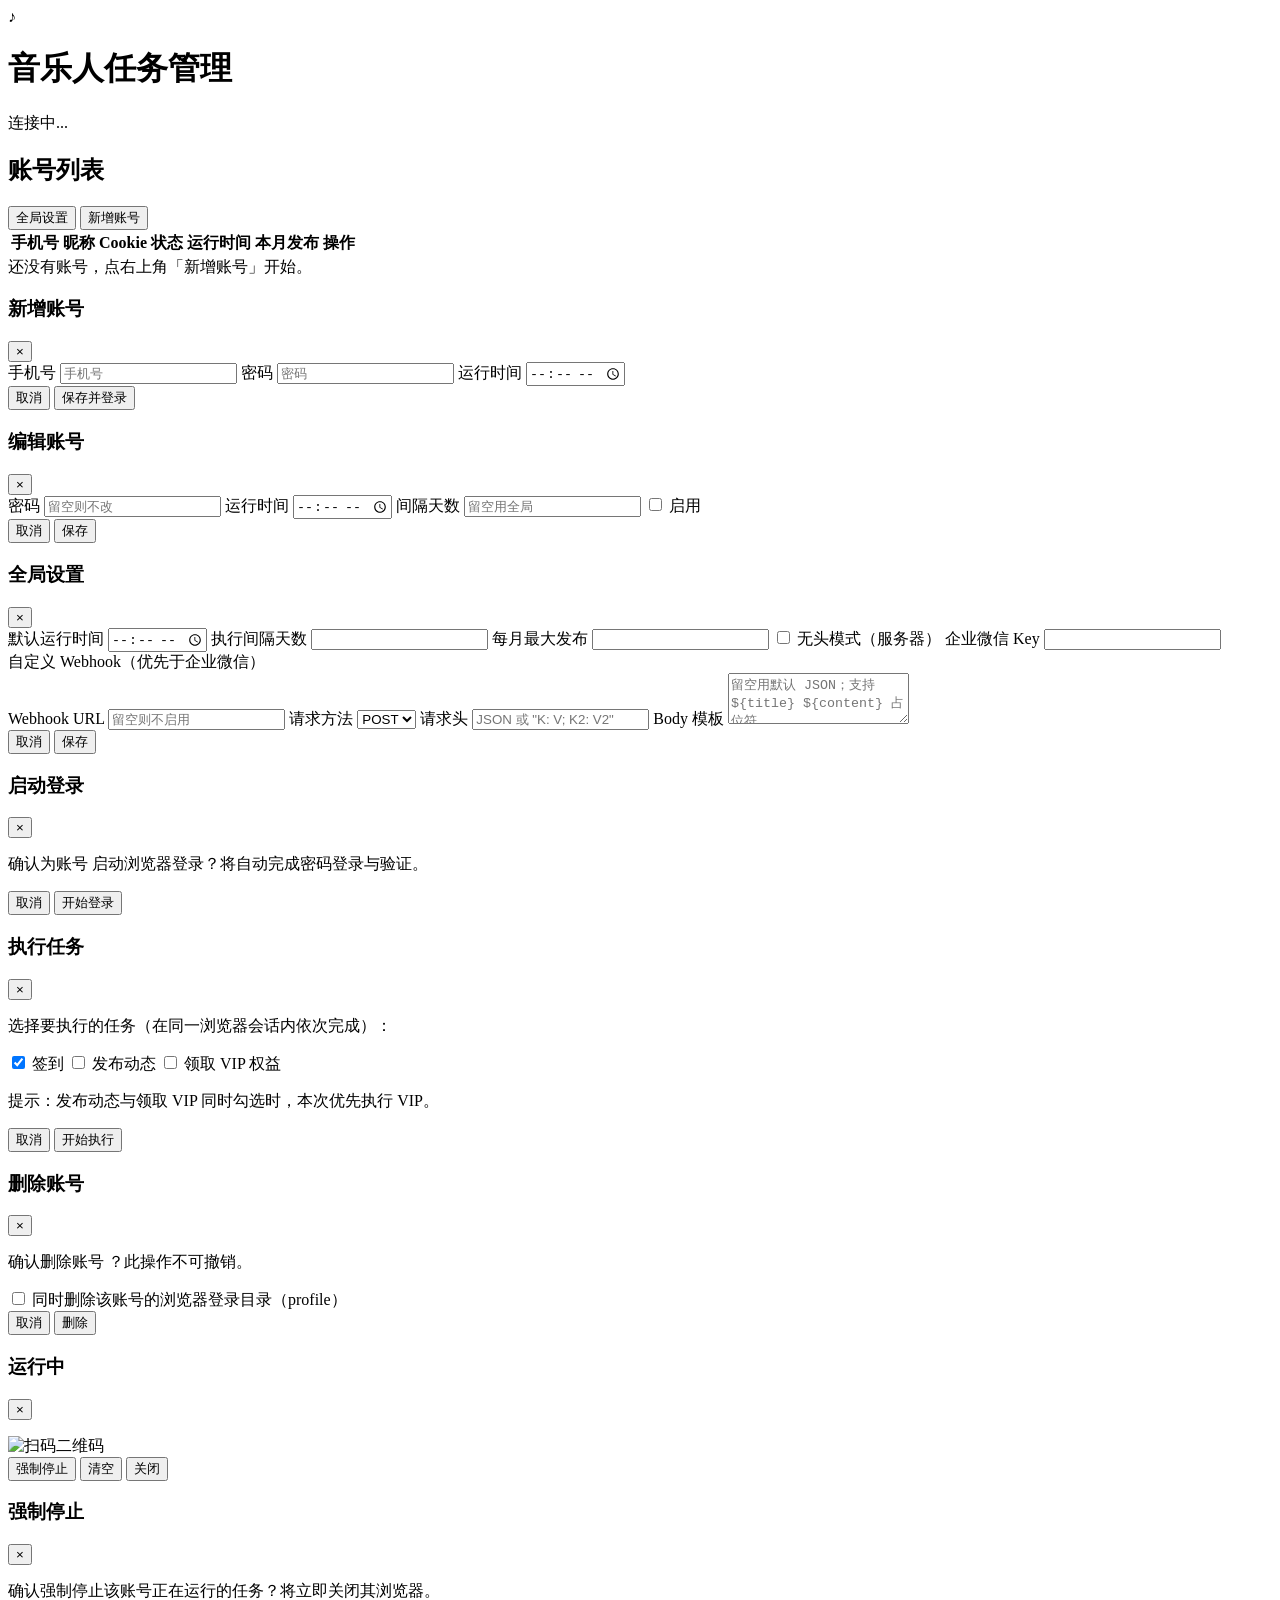
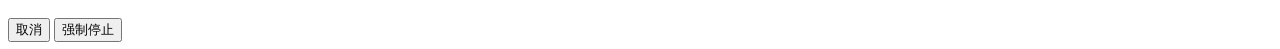
==== app/web/templates/index.html @ bf31c26b "v2.0.1 完全浏览器自动化重构 - 放弃 API 加密请求，签到/发布动态/VIP 领取全部走 Playwright 浏览器同源操作，规避 301 风控 - 新增 FastAPI Web 管理界面" ====
<!DOCTYPE html>
<html lang="zh-CN">
<head>
  <meta charset="UTF-8" />
  <meta name="viewport" content="width=device-width, initial-scale=1.0" />
  <title>网易音乐人任务管理</title>
  <link rel="stylesheet" href="/static/style.css" />
</head>
<body>
  <header class="topbar">
    <div class="brand">
      <span class="logo">♪</span>
      <h1>音乐人任务管理</h1>
    </div>
    <div class="conn"><span id="ws-dot" class="dot"></span><span id="ws-text">连接中...</span></div>
  </header>

  <main class="container">
    <div class="toolbar">
      <h2>账号列表</h2>
      <div class="toolbar-actions">
        <button class="btn" id="btn-settings">全局设置</button>
        <button class="btn btn-primary" id="btn-add">新增账号</button>
      </div>
    </div>

    <div class="card">
      <table class="tbl">
        <thead>
          <tr>
            <th>手机号</th><th>昵称</th><th>Cookie 状态</th><th>运行时间</th><th>本月发布</th><th class="ta-r">操作</th>
          </tr>
        </thead>
        <tbody id="acc-body"></tbody>
      </table>
      <div id="empty-hint" class="empty hidden">还没有账号，点右上角「新增账号」开始。</div>
    </div>
  </main>

  <!-- 新增账号弹窗 -->
  <div id="modal-add" class="modal hidden">
    <div class="modal-card">
      <div class="modal-head"><h3>新增账号</h3><button class="x" data-close>&times;</button></div>
      <label>手机号 <input id="in-phone" type="text" placeholder="手机号" /></label>
      <label>密码 <input id="in-password" type="password" placeholder="密码" /></label>
      <label>运行时间 <input id="in-runtime" type="time" /></label>
      <div class="modal-actions">
        <button class="btn" data-close>取消</button>
        <button class="btn btn-primary" id="btn-save-add">保存并登录</button>
      </div>
    </div>
  </div>

  <!-- 编辑账号弹窗 -->
  <div id="modal-edit" class="modal hidden">
    <div class="modal-card">
      <div class="modal-head"><h3>编辑账号</h3><button class="x" data-close>&times;</button></div>
      <input id="edit-id" type="hidden" />
      <label>密码 <input id="edit-password" type="password" placeholder="留空则不改" /></label>
      <label>运行时间 <input id="edit-runtime" type="time" /></label>
      <label>间隔天数 <input id="edit-interval" type="number" placeholder="留空用全局" /></label>
      <label class="row"><input id="edit-enabled" type="checkbox" /> 启用</label>
      <div class="modal-actions">
        <button class="btn" data-close>取消</button>
        <button class="btn btn-primary" id="btn-save-edit">保存</button>
      </div>
    </div>
  </div>

  <!-- 全局设置弹窗 -->
  <div id="modal-settings" class="modal hidden">
    <div class="modal-card">
      <div class="modal-head"><h3>全局设置</h3><button class="x" data-close>&times;</button></div>
      <label>默认运行时间 <input id="set-send-time" type="time" /></label>
      <label>执行间隔天数 <input id="set-interval" type="number" /></label>
      <label>每月最大发布 <input id="set-max-sends" type="number" /></label>
      <label class="row"><input id="set-headless" type="checkbox" /> 无头模式（服务器）</label>
      <label>企业微信 Key <input id="set-wecom" type="text" /></label>
      <div class="section-title">自定义 Webhook（优先于企业微信）</div>
      <label>Webhook URL <input id="set-webhook-url" type="text" placeholder="留空则不启用" /></label>
      <label>请求方法
        <select id="set-webhook-method">
          <option value="POST">POST</option>
          <option value="GET">GET</option>
          <option value="PUT">PUT</option>
        </select>
      </label>
      <label>请求头 <input id="set-webhook-headers" type="text" placeholder='JSON 或 "K: V; K2: V2"' /></label>
      <label>Body 模板
        <textarea id="set-webhook-body" rows="3" placeholder='留空用默认 JSON；支持 ${title} ${content} 占位符'></textarea>
      </label>
      <div class="modal-actions">
        <button class="btn" data-close>取消</button>
        <button class="btn btn-primary" id="btn-save-settings">保存</button>
      </div>
    </div>
  </div>

  <!-- 登录确认弹窗 -->
  <div id="modal-login" class="modal hidden">
    <div class="modal-card">
      <div class="modal-head"><h3>启动登录</h3><button class="x" data-close>&times;</button></div>
      <input id="login-account-id" type="hidden" />
      <p class="confirm-text">确认为账号 <b id="login-phone"></b> 启动浏览器登录？将自动完成密码登录与验证。</p>
      <div class="modal-actions">
        <button class="btn" data-close>取消</button>
        <button class="btn btn-primary" id="btn-confirm-login">开始登录</button>
      </div>
    </div>
  </div>

  <!-- 执行任务多选弹窗 -->
  <div id="modal-run-select" class="modal hidden">
    <div class="modal-card">
      <div class="modal-head"><h3>执行任务</h3><button class="x" data-close>&times;</button></div>
      <input id="run-account-id" type="hidden" />
      <p class="confirm-text">选择要执行的任务（在同一浏览器会话内依次完成）：</p>
      <label class="row"><input type="checkbox" class="run-task" value="checkin" checked /> 签到</label>
      <label class="row"><input type="checkbox" class="run-task" value="publish" /> 发布动态</label>
      <label class="row"><input type="checkbox" class="run-task" value="vip" /> 领取 VIP 权益</label>
      <p class="hint-text">提示：发布动态与领取 VIP 同时勾选时，本次优先执行 VIP。</p>
      <div class="modal-actions">
        <button class="btn" data-close>取消</button>
        <button class="btn btn-primary" id="btn-confirm-run">开始执行</button>
      </div>
    </div>
  </div>

  <!-- 删除账号确认弹窗 -->
  <div id="modal-delete" class="modal hidden">
    <div class="modal-card">
      <div class="modal-head"><h3>删除账号</h3><button class="x" data-close>&times;</button></div>
      <input id="del-id" type="hidden" />
      <p class="confirm-text">确认删除账号 <b id="del-phone"></b>？此操作不可撤销。</p>
      <label class="row"><input id="del-profile" type="checkbox" /> 同时删除该账号的浏览器登录目录（profile）</label>
      <div class="modal-actions">
        <button class="btn" data-close>取消</button>
        <button class="btn btn-danger" id="btn-confirm-delete">删除</button>
      </div>
    </div>
  </div>

  <!-- 任务/登录 实时日志弹窗 -->
  <div id="modal-run" class="modal hidden">
    <div class="modal-card modal-lg">
      <div class="modal-head">
        <h3 id="run-title">运行中</h3>
        <button class="x" data-close>&times;</button>
      </div>
      <input id="run-modal-account" type="hidden" />
      <div id="qr-box" class="qr-box hidden">
        <p id="qr-tip"></p>
        <img id="qr-img" alt="扫码二维码" />
      </div>
      <div id="log-box" class="log-box"></div>
      <div class="modal-actions">
        <button class="btn btn-danger" id="btn-force-stop">强制停止</button>
        <button class="btn" id="btn-clear-log">清空</button>
        <button class="btn" data-close>关闭</button>
      </div>
    </div>
  </div>

  <!-- 强制停止确认弹窗 -->
  <div id="modal-stop" class="modal hidden">
    <div class="modal-card">
      <div class="modal-head"><h3>强制停止</h3><button class="x" data-close>&times;</button></div>
      <input id="stop-account-id" type="hidden" />
      <p class="confirm-text">确认强制停止该账号正在运行的任务？将立即关闭其浏览器。</p>
      <div class="modal-actions">
        <button class="btn" data-close>取消</button>
        <button class="btn btn-danger" id="btn-confirm-stop">强制停止</button>
      </div>
    </div>
  </div>

  <script src="/static/app.js"></script>
</body>
</html>
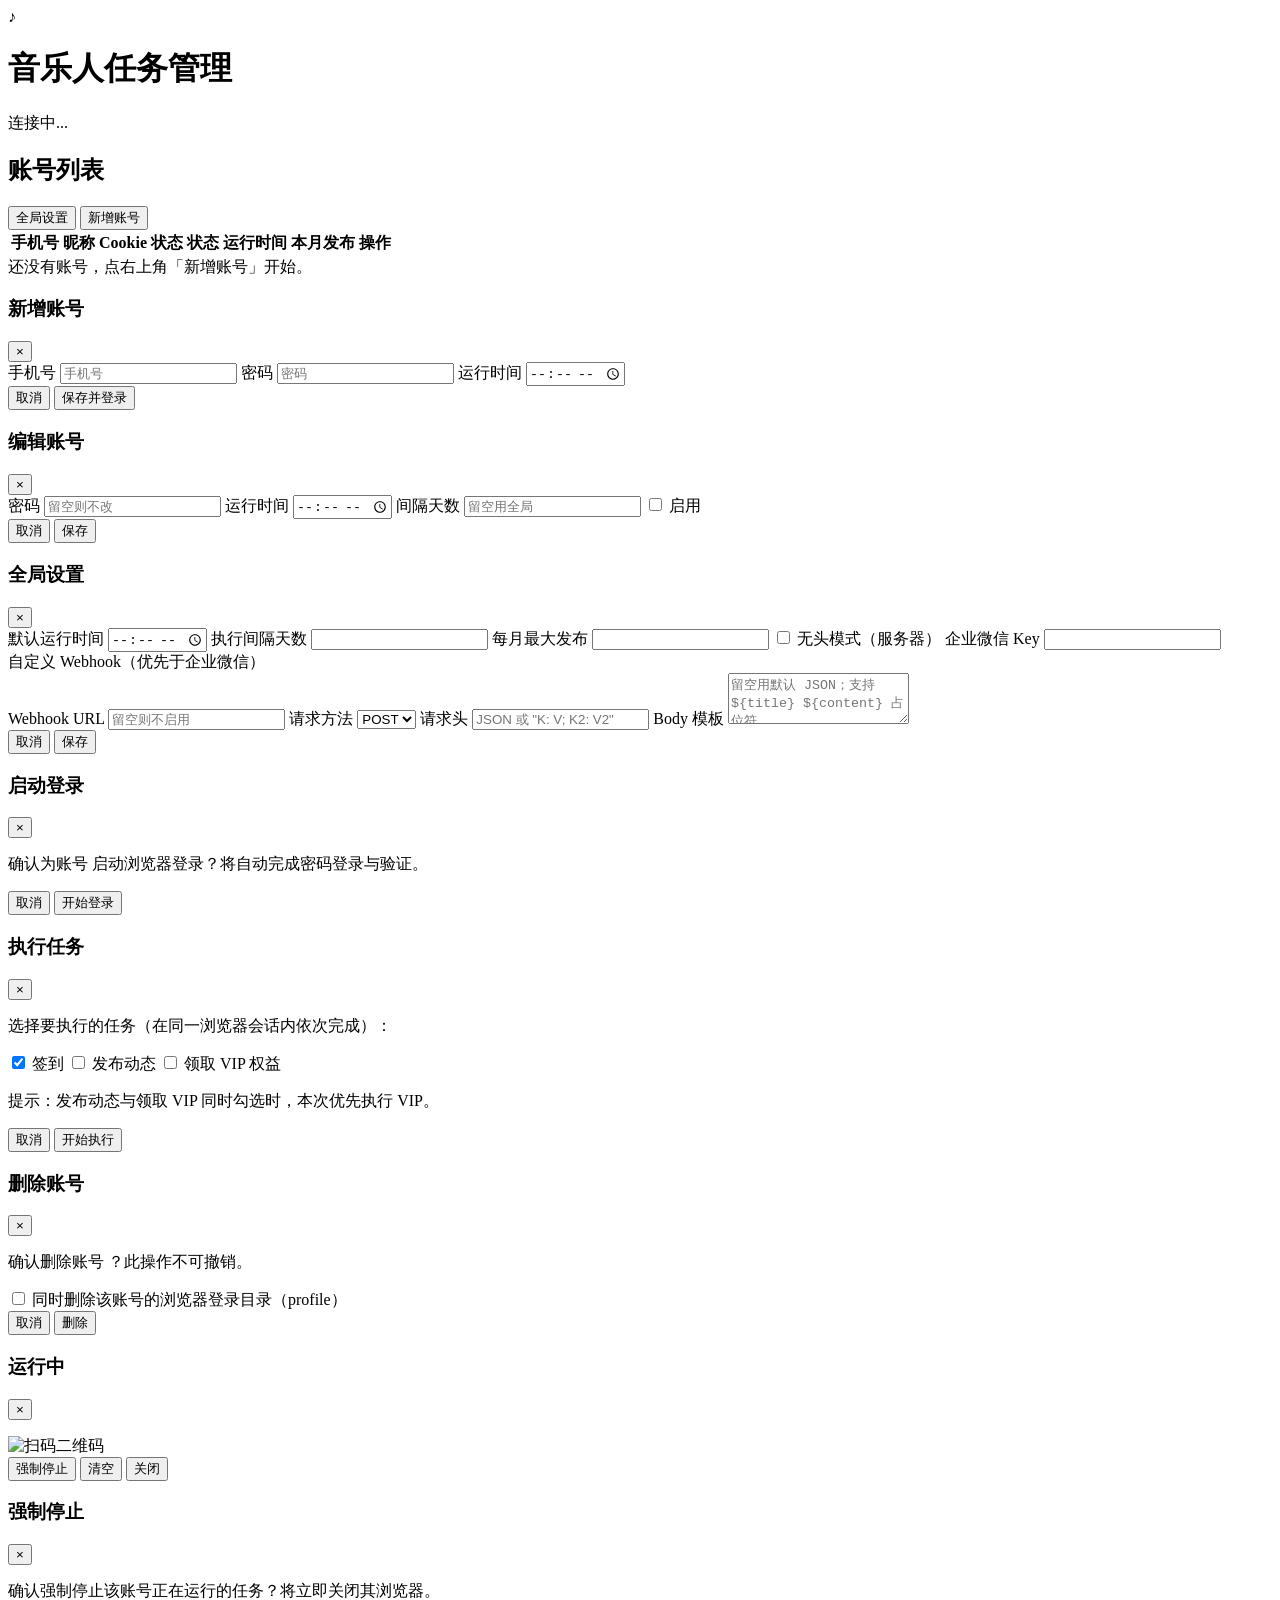
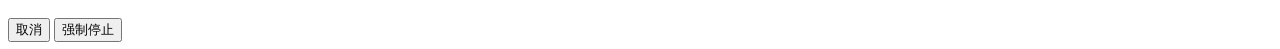
==== commit 44cf9bff: "v2.0.2 feat(browser): 更新日常签到逻辑和用户信息获取方式 - 改进用户信息获取方式 - 更新日常签到实现 - 增加对已签到状态的判断处理" ====
--- a/app/web/templates/index.html
+++ b/app/web/templates/index.html
@@ -1,179 +1,264 @@
-<!DOCTYPE html>
+<!doctype html>
 <html lang="zh-CN">
-<head>
-  <meta charset="UTF-8" />
-  <meta name="viewport" content="width=device-width, initial-scale=1.0" />
-  <title>网易音乐人任务管理</title>
-  <link rel="stylesheet" href="/static/style.css" />
-</head>
-<body>
-  <header class="topbar">
-    <div class="brand">
-      <span class="logo">♪</span>
-      <h1>音乐人任务管理</h1>
-    </div>
-    <div class="conn"><span id="ws-dot" class="dot"></span><span id="ws-text">连接中...</span></div>
-  </header>
-
-  <main class="container">
-    <div class="toolbar">
-      <h2>账号列表</h2>
-      <div class="toolbar-actions">
-        <button class="btn" id="btn-settings">全局设置</button>
-        <button class="btn btn-primary" id="btn-add">新增账号</button>
-      </div>
-    </div>
-
-    <div class="card">
-      <table class="tbl">
-        <thead>
-          <tr>
-            <th>手机号</th><th>昵称</th><th>Cookie 状态</th><th>运行时间</th><th>本月发布</th><th class="ta-r">操作</th>
-          </tr>
-        </thead>
-        <tbody id="acc-body"></tbody>
-      </table>
-      <div id="empty-hint" class="empty hidden">还没有账号，点右上角「新增账号」开始。</div>
-    </div>
-  </main>
-
-  <!-- 新增账号弹窗 -->
-  <div id="modal-add" class="modal hidden">
-    <div class="modal-card">
-      <div class="modal-head"><h3>新增账号</h3><button class="x" data-close>&times;</button></div>
-      <label>手机号 <input id="in-phone" type="text" placeholder="手机号" /></label>
-      <label>密码 <input id="in-password" type="password" placeholder="密码" /></label>
-      <label>运行时间 <input id="in-runtime" type="time" /></label>
-      <div class="modal-actions">
-        <button class="btn" data-close>取消</button>
-        <button class="btn btn-primary" id="btn-save-add">保存并登录</button>
-      </div>
-    </div>
-  </div>
-
-  <!-- 编辑账号弹窗 -->
-  <div id="modal-edit" class="modal hidden">
-    <div class="modal-card">
-      <div class="modal-head"><h3>编辑账号</h3><button class="x" data-close>&times;</button></div>
-      <input id="edit-id" type="hidden" />
-      <label>密码 <input id="edit-password" type="password" placeholder="留空则不改" /></label>
-      <label>运行时间 <input id="edit-runtime" type="time" /></label>
-      <label>间隔天数 <input id="edit-interval" type="number" placeholder="留空用全局" /></label>
-      <label class="row"><input id="edit-enabled" type="checkbox" /> 启用</label>
-      <div class="modal-actions">
-        <button class="btn" data-close>取消</button>
-        <button class="btn btn-primary" id="btn-save-edit">保存</button>
-      </div>
-    </div>
-  </div>
-
-  <!-- 全局设置弹窗 -->
-  <div id="modal-settings" class="modal hidden">
-    <div class="modal-card">
-      <div class="modal-head"><h3>全局设置</h3><button class="x" data-close>&times;</button></div>
-      <label>默认运行时间 <input id="set-send-time" type="time" /></label>
-      <label>执行间隔天数 <input id="set-interval" type="number" /></label>
-      <label>每月最大发布 <input id="set-max-sends" type="number" /></label>
-      <label class="row"><input id="set-headless" type="checkbox" /> 无头模式（服务器）</label>
-      <label>企业微信 Key <input id="set-wecom" type="text" /></label>
-      <div class="section-title">自定义 Webhook（优先于企业微信）</div>
-      <label>Webhook URL <input id="set-webhook-url" type="text" placeholder="留空则不启用" /></label>
-      <label>请求方法
-        <select id="set-webhook-method">
-          <option value="POST">POST</option>
-          <option value="GET">GET</option>
-          <option value="PUT">PUT</option>
-        </select>
-      </label>
-      <label>请求头 <input id="set-webhook-headers" type="text" placeholder='JSON 或 "K: V; K2: V2"' /></label>
-      <label>Body 模板
-        <textarea id="set-webhook-body" rows="3" placeholder='留空用默认 JSON；支持 ${title} ${content} 占位符'></textarea>
-      </label>
-      <div class="modal-actions">
-        <button class="btn" data-close>取消</button>
-        <button class="btn btn-primary" id="btn-save-settings">保存</button>
-      </div>
-    </div>
-  </div>
-
-  <!-- 登录确认弹窗 -->
-  <div id="modal-login" class="modal hidden">
-    <div class="modal-card">
-      <div class="modal-head"><h3>启动登录</h3><button class="x" data-close>&times;</button></div>
-      <input id="login-account-id" type="hidden" />
-      <p class="confirm-text">确认为账号 <b id="login-phone"></b> 启动浏览器登录？将自动完成密码登录与验证。</p>
-      <div class="modal-actions">
-        <button class="btn" data-close>取消</button>
-        <button class="btn btn-primary" id="btn-confirm-login">开始登录</button>
-      </div>
-    </div>
-  </div>
-
-  <!-- 执行任务多选弹窗 -->
-  <div id="modal-run-select" class="modal hidden">
-    <div class="modal-card">
-      <div class="modal-head"><h3>执行任务</h3><button class="x" data-close>&times;</button></div>
-      <input id="run-account-id" type="hidden" />
-      <p class="confirm-text">选择要执行的任务（在同一浏览器会话内依次完成）：</p>
-      <label class="row"><input type="checkbox" class="run-task" value="checkin" checked /> 签到</label>
-      <label class="row"><input type="checkbox" class="run-task" value="publish" /> 发布动态</label>
-      <label class="row"><input type="checkbox" class="run-task" value="vip" /> 领取 VIP 权益</label>
-      <p class="hint-text">提示：发布动态与领取 VIP 同时勾选时，本次优先执行 VIP。</p>
-      <div class="modal-actions">
-        <button class="btn" data-close>取消</button>
-        <button class="btn btn-primary" id="btn-confirm-run">开始执行</button>
-      </div>
-    </div>
-  </div>
-
-  <!-- 删除账号确认弹窗 -->
-  <div id="modal-delete" class="modal hidden">
-    <div class="modal-card">
-      <div class="modal-head"><h3>删除账号</h3><button class="x" data-close>&times;</button></div>
-      <input id="del-id" type="hidden" />
-      <p class="confirm-text">确认删除账号 <b id="del-phone"></b>？此操作不可撤销。</p>
-      <label class="row"><input id="del-profile" type="checkbox" /> 同时删除该账号的浏览器登录目录（profile）</label>
-      <div class="modal-actions">
-        <button class="btn" data-close>取消</button>
-        <button class="btn btn-danger" id="btn-confirm-delete">删除</button>
-      </div>
-    </div>
-  </div>
-
-  <!-- 任务/登录 实时日志弹窗 -->
-  <div id="modal-run" class="modal hidden">
-    <div class="modal-card modal-lg">
-      <div class="modal-head">
-        <h3 id="run-title">运行中</h3>
-        <button class="x" data-close>&times;</button>
-      </div>
-      <input id="run-modal-account" type="hidden" />
-      <div id="qr-box" class="qr-box hidden">
-        <p id="qr-tip"></p>
-        <img id="qr-img" alt="扫码二维码" />
-      </div>
-      <div id="log-box" class="log-box"></div>
-      <div class="modal-actions">
-        <button class="btn btn-danger" id="btn-force-stop">强制停止</button>
-        <button class="btn" id="btn-clear-log">清空</button>
-        <button class="btn" data-close>关闭</button>
-      </div>
-    </div>
-  </div>
-
-  <!-- 强制停止确认弹窗 -->
-  <div id="modal-stop" class="modal hidden">
-    <div class="modal-card">
-      <div class="modal-head"><h3>强制停止</h3><button class="x" data-close>&times;</button></div>
-      <input id="stop-account-id" type="hidden" />
-      <p class="confirm-text">确认强制停止该账号正在运行的任务？将立即关闭其浏览器。</p>
-      <div class="modal-actions">
-        <button class="btn" data-close>取消</button>
-        <button class="btn btn-danger" id="btn-confirm-stop">强制停止</button>
-      </div>
-    </div>
-  </div>
-
-  <script src="/static/app.js"></script>
-</body>
+  <head>
+    <meta charset="UTF-8" />
+    <meta name="viewport" content="width=device-width, initial-scale=1.0" />
+    <title>网易音乐人任务管理</title>
+    <link rel="stylesheet" href="/static/style.css" />
+  </head>
+  <body>
+    <header class="topbar">
+      <div class="brand">
+        <span class="logo">♪</span>
+        <h1>音乐人任务管理</h1>
+      </div>
+      <div class="conn">
+        <span id="ws-dot" class="dot"></span><span id="ws-text">连接中...</span>
+      </div>
+    </header>
+
+    <main class="container">
+      <div class="toolbar">
+        <h2>账号列表</h2>
+        <div class="toolbar-actions">
+          <button class="btn" id="btn-settings">全局设置</button>
+          <button class="btn btn-primary" id="btn-add">新增账号</button>
+        </div>
+      </div>
+
+      <div class="card">
+        <table class="tbl">
+          <thead>
+            <tr>
+              <th class="ta-c">手机号</th>
+              <th class="ta-c">昵称</th>
+              <th class="ta-c">Cookie 状态</th>
+              <th class="ta-c">状态</th>
+              <th class="ta-c">运行时间</th>
+              <th class="ta-c">本月发布</th>
+              <th class="ta-r">操作</th>
+            </tr>
+          </thead>
+          <tbody id="acc-body"></tbody>
+        </table>
+        <div id="empty-hint" class="empty hidden">
+          还没有账号，点右上角「新增账号」开始。
+        </div>
+      </div>
+    </main>
+
+    <!-- 新增账号弹窗 -->
+    <div id="modal-add" class="modal hidden">
+      <div class="modal-card">
+        <div class="modal-head">
+          <h3>新增账号</h3>
+          <button class="x" data-close>&times;</button>
+        </div>
+        <label
+          >手机号 <input id="in-phone" type="text" placeholder="手机号"
+        /></label>
+        <label
+          >密码 <input id="in-password" type="password" placeholder="密码"
+        /></label>
+        <label>运行时间 <input id="in-runtime" type="time" /></label>
+        <div class="modal-actions">
+          <button class="btn" data-close>取消</button>
+          <button class="btn btn-primary" id="btn-save-add">保存并登录</button>
+        </div>
+      </div>
+    </div>
+
+    <!-- 编辑账号弹窗 -->
+    <div id="modal-edit" class="modal hidden">
+      <div class="modal-card">
+        <div class="modal-head">
+          <h3>编辑账号</h3>
+          <button class="x" data-close>&times;</button>
+        </div>
+        <input id="edit-id" type="hidden" />
+        <label
+          >密码
+          <input id="edit-password" type="password" placeholder="留空则不改"
+        /></label>
+        <label>运行时间 <input id="edit-runtime" type="time" /></label>
+        <label
+          >间隔天数
+          <input id="edit-interval" type="number" placeholder="留空用全局"
+        /></label>
+        <label class="row"
+          ><input id="edit-enabled" type="checkbox" /> 启用</label
+        >
+        <div class="modal-actions">
+          <button class="btn" data-close>取消</button>
+          <button class="btn btn-primary" id="btn-save-edit">保存</button>
+        </div>
+      </div>
+    </div>
+
+    <!-- 全局设置弹窗 -->
+    <div id="modal-settings" class="modal hidden">
+      <div class="modal-card">
+        <div class="modal-head">
+          <h3>全局设置</h3>
+          <button class="x" data-close>&times;</button>
+        </div>
+        <label>默认运行时间 <input id="set-send-time" type="time" /></label>
+        <label>执行间隔天数 <input id="set-interval" type="number" /></label>
+        <label>每月最大发布 <input id="set-max-sends" type="number" /></label>
+        <label class="row"
+          ><input id="set-headless" type="checkbox" /> 无头模式（服务器）</label
+        >
+        <label>企业微信 Key <input id="set-wecom" type="text" /></label>
+        <div class="section-title">自定义 Webhook（优先于企业微信）</div>
+        <label
+          >Webhook URL
+          <input id="set-webhook-url" type="text" placeholder="留空则不启用"
+        /></label>
+        <label
+          >请求方法
+          <select id="set-webhook-method">
+            <option value="POST">POST</option>
+            <option value="GET">GET</option>
+            <option value="PUT">PUT</option>
+          </select>
+        </label>
+        <label
+          >请求头
+          <input
+            id="set-webhook-headers"
+            type="text"
+            placeholder='JSON 或 "K: V; K2: V2"'
+        /></label>
+        <label
+          >Body 模板
+          <textarea
+            id="set-webhook-body"
+            rows="3"
+            placeholder="留空用默认 JSON；支持 ${title} ${content} 占位符"
+          ></textarea>
+        </label>
+        <div class="modal-actions">
+          <button class="btn" data-close>取消</button>
+          <button class="btn btn-primary" id="btn-save-settings">保存</button>
+        </div>
+      </div>
+    </div>
+
+    <!-- 登录确认弹窗 -->
+    <div id="modal-login" class="modal hidden">
+      <div class="modal-card">
+        <div class="modal-head">
+          <h3>启动登录</h3>
+          <button class="x" data-close>&times;</button>
+        </div>
+        <input id="login-account-id" type="hidden" />
+        <p class="confirm-text">
+          确认为账号
+          <b id="login-phone"></b> 启动浏览器登录？将自动完成密码登录与验证。
+        </p>
+        <div class="modal-actions">
+          <button class="btn" data-close>取消</button>
+          <button class="btn btn-primary" id="btn-confirm-login">
+            开始登录
+          </button>
+        </div>
+      </div>
+    </div>
+
+    <!-- 执行任务多选弹窗 -->
+    <div id="modal-run-select" class="modal hidden">
+      <div class="modal-card">
+        <div class="modal-head">
+          <h3>执行任务</h3>
+          <button class="x" data-close>&times;</button>
+        </div>
+        <input id="run-account-id" type="hidden" />
+        <p class="confirm-text">
+          选择要执行的任务（在同一浏览器会话内依次完成）：
+        </p>
+        <label class="row"
+          ><input type="checkbox" class="run-task" value="checkin" checked />
+          签到</label
+        >
+        <label class="row"
+          ><input type="checkbox" class="run-task" value="publishing" />
+          发布动态</label
+        >
+        <label class="row"
+          ><input type="checkbox" class="run-task" value="vip" /> 领取 VIP
+          权益</label
+        >
+        <p class="hint-text">
+          提示：发布动态与领取 VIP 同时勾选时，本次优先执行 VIP。
+        </p>
+        <div class="modal-actions">
+          <button class="btn" data-close>取消</button>
+          <button class="btn btn-primary" id="btn-confirm-run">开始执行</button>
+        </div>
+      </div>
+    </div>
+
+    <!-- 删除账号确认弹窗 -->
+    <div id="modal-delete" class="modal hidden">
+      <div class="modal-card">
+        <div class="modal-head">
+          <h3>删除账号</h3>
+          <button class="x" data-close>&times;</button>
+        </div>
+        <input id="del-id" type="hidden" />
+        <p class="confirm-text">
+          确认删除账号 <b id="del-phone"></b>？此操作不可撤销。
+        </p>
+        <label class="row"
+          ><input id="del-profile" type="checkbox" />
+          同时删除该账号的浏览器登录目录（profile）</label
+        >
+        <div class="modal-actions">
+          <button class="btn" data-close>取消</button>
+          <button class="btn btn-danger" id="btn-confirm-delete">删除</button>
+        </div>
+      </div>
+    </div>
+
+    <!-- 任务/登录 实时日志弹窗 -->
+    <div id="modal-run" class="modal hidden">
+      <div class="modal-card modal-lg">
+        <div class="modal-head">
+          <h3 id="run-title">运行中</h3>
+          <button class="x" data-close>&times;</button>
+        </div>
+        <input id="run-modal-account" type="hidden" />
+        <div id="qr-box" class="qr-box hidden">
+          <p id="qr-tip"></p>
+          <img id="qr-img" alt="扫码二维码" />
+        </div>
+        <div id="log-box" class="log-box"></div>
+        <div class="modal-actions">
+          <button class="btn btn-danger" id="btn-force-stop">强制停止</button>
+          <button class="btn" id="btn-clear-log">清空</button>
+          <button class="btn" data-close>关闭</button>
+        </div>
+      </div>
+    </div>
+
+    <!-- 强制停止确认弹窗 -->
+    <div id="modal-stop" class="modal hidden">
+      <div class="modal-card">
+        <div class="modal-head">
+          <h3>强制停止</h3>
+          <button class="x" data-close>&times;</button>
+        </div>
+        <input id="stop-account-id" type="hidden" />
+        <p class="confirm-text">
+          确认强制停止该账号正在运行的任务？将立即关闭其浏览器。
+        </p>
+        <div class="modal-actions">
+          <button class="btn" data-close>取消</button>
+          <button class="btn btn-danger" id="btn-confirm-stop">强制停止</button>
+        </div>
+      </div>
+    </div>
+
+    <script src="/static/app.js"></script>
+  </body>
 </html>
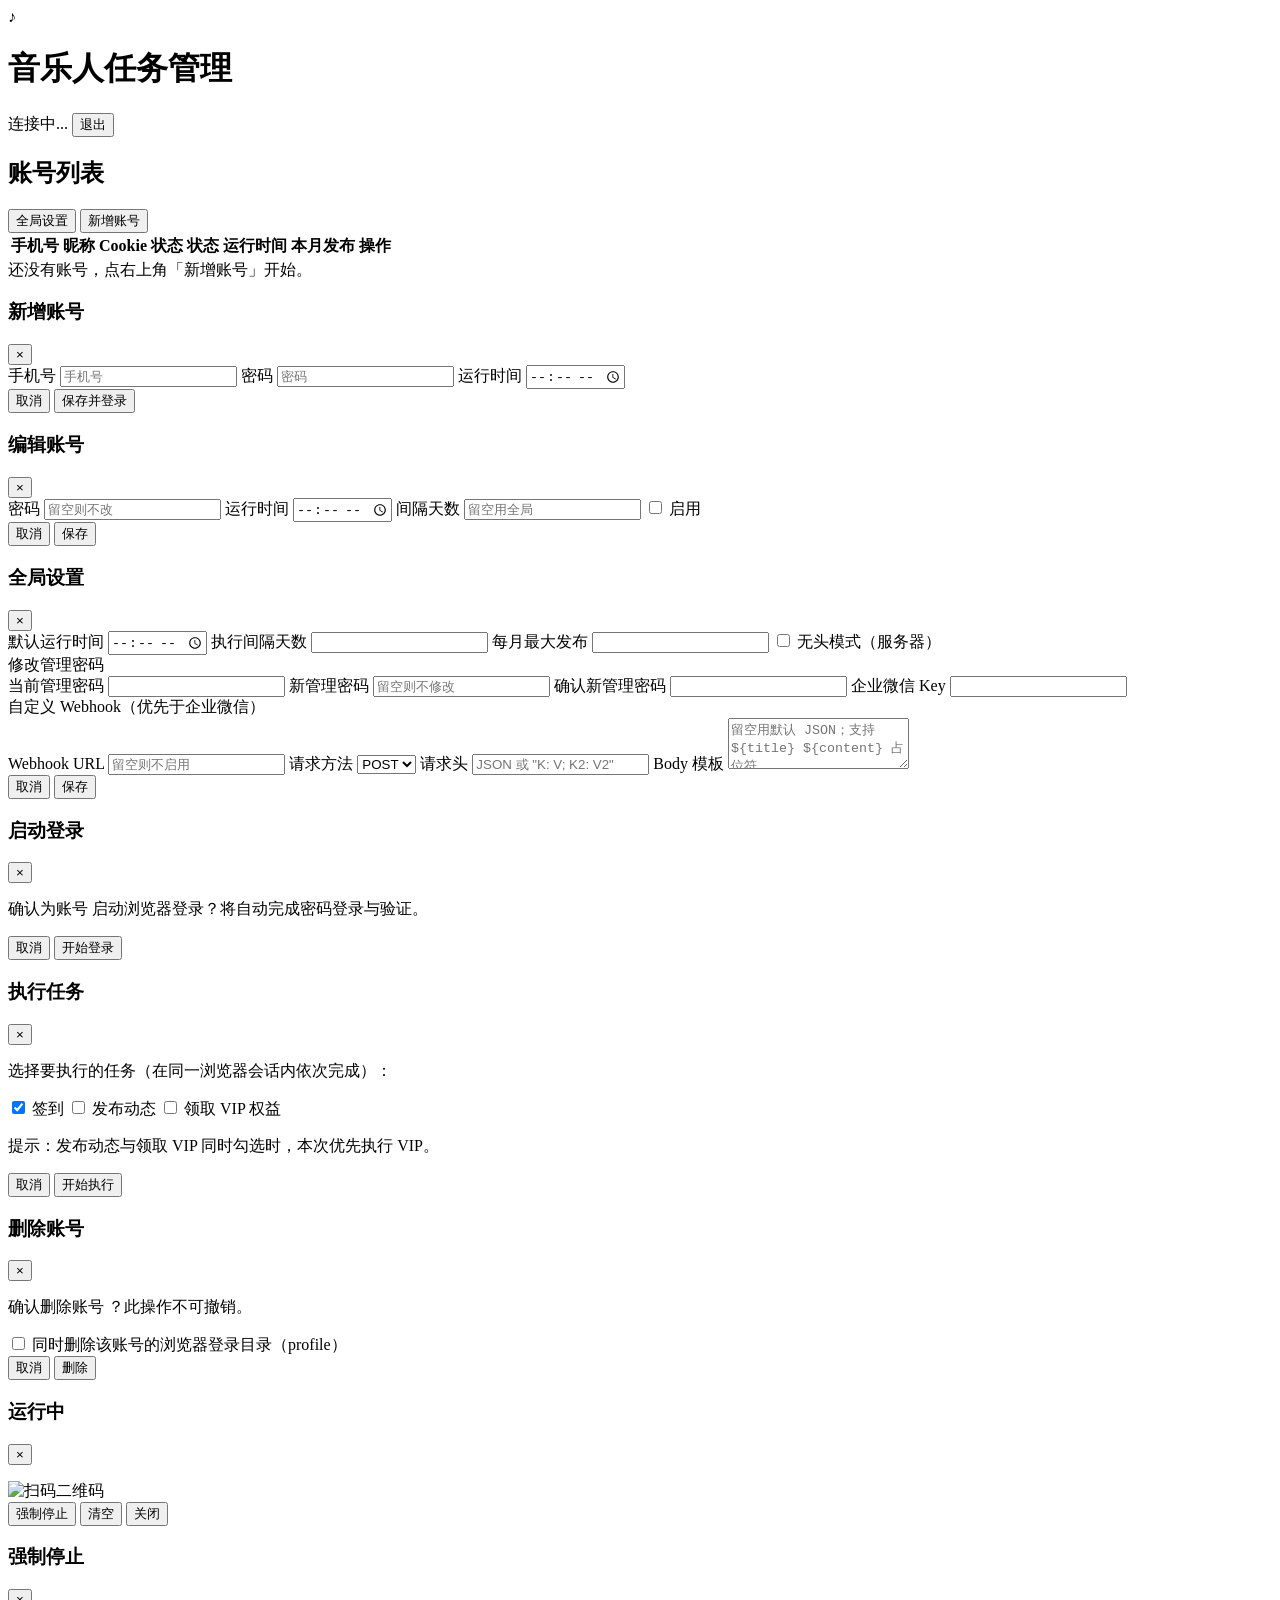
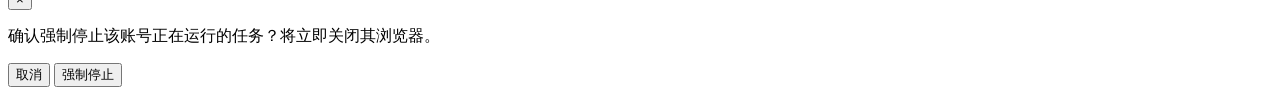
==== commit daadcf16: "v2.0.5 feat(auth): 添加管理端登录认证和密码修改功能 - 管理端初始密码为 `123456`，首次登录强制修改默认密码 - 添加 HTTP 中间件验证登录状态，未登录用户重定向到登录" ====
--- a/app/web/templates/index.html
+++ b/app/web/templates/index.html
@@ -14,6 +14,7 @@
       </div>
       <div class="conn">
         <span id="ws-dot" class="dot"></span><span id="ws-text">连接中...</span>
+        <button class="btn btn-logout" id="btn-logout">退出</button>
       </div>
     </header>
 
@@ -108,6 +109,10 @@
         <label class="row"
           ><input id="set-headless" type="checkbox" /> 无头模式（服务器）</label
         >
+        <div class="section-title">修改管理密码</div>
+        <label>当前管理密码 <input id="set-current-admin-password" type="password" autocomplete="current-password" /></label>
+        <label>新管理密码 <input id="set-new-admin-password" type="password" autocomplete="new-password" placeholder="留空则不修改" /></label>
+        <label>确认新管理密码 <input id="set-confirm-admin-password" type="password" autocomplete="new-password" /></label>
         <label>企业微信 Key <input id="set-wecom" type="text" /></label>
         <div class="section-title">自定义 Webhook（优先于企业微信）</div>
         <label
@@ -181,7 +186,7 @@
           签到</label
         >
         <label class="row"
-          ><input type="checkbox" class="run-task" value="publishing" />
+          ><input type="checkbox" class="run-task" value="publish" />
           发布动态</label
         >
         <label class="row"
